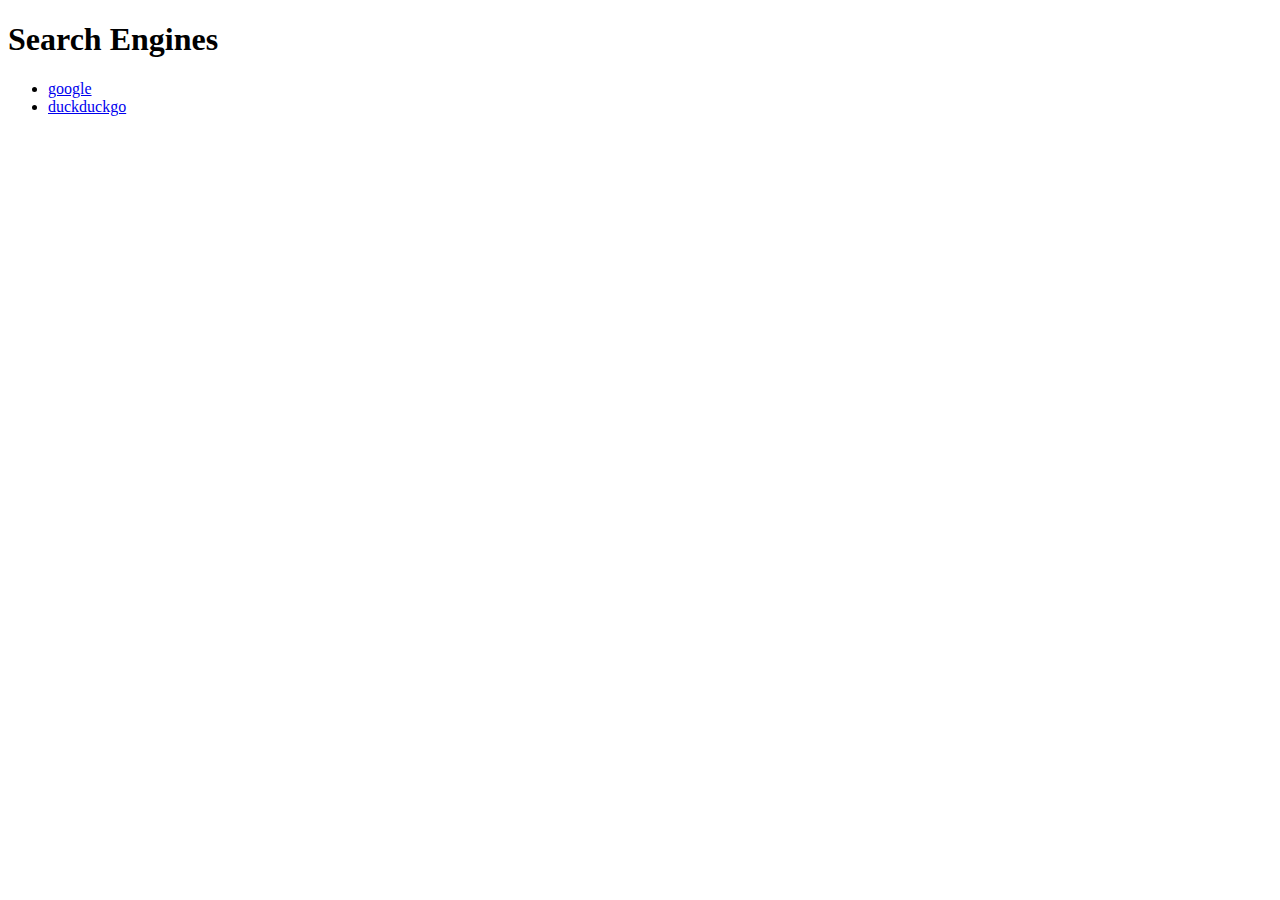
==== index.html @ d7747937 "commit master" ====
<!DOCTYPE html>
<html lang="en">
<head>
    <meta charset="UTF-8">
    <meta name="viewport" content="width=device-width, initial-scale=1.0">
    <title>Search Engines</title>
</head>
<body>
    <h1>Search Engines</h1>
    <ul>
        <li><a href="https://www.google.com">google</a></li>
        <li><a href="https://duckduckgo.com">duckduckgo</a></li>
    </ul>
</body>
</html>
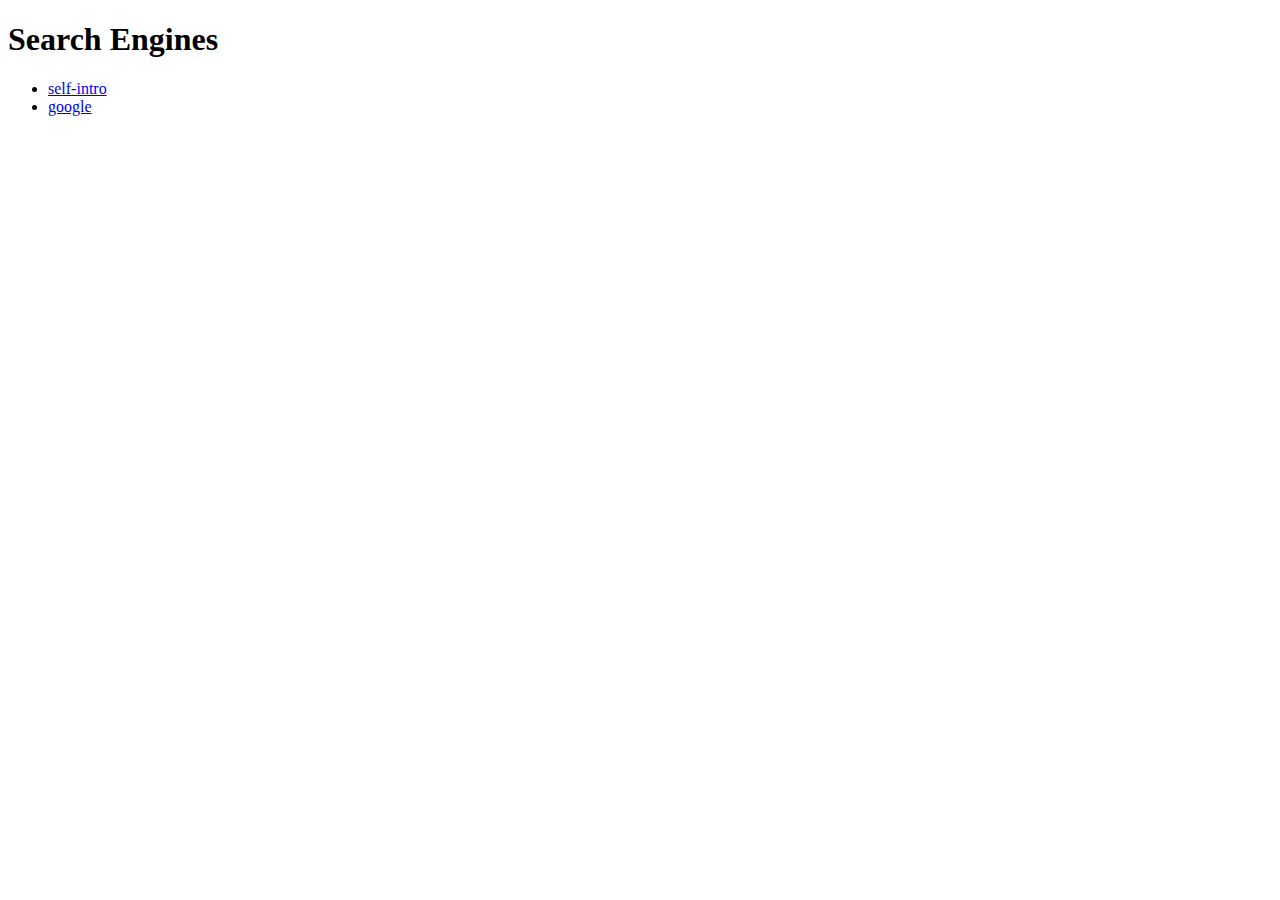
==== commit 9fd24697: "git commit -a" ====
--- a/index.html
+++ b/index.html
@@ -8,8 +8,8 @@
 <body>
     <h1>Search Engines</h1>
     <ul>
-        <li><a href="https://www.google.com">google</a></li>
-        <li><a href="https://duckduckgo.com">duckduckgo</a></li>
+        <li><a href="about.html">self-intro</a></li>
+        <li><a href="https://google.com">google</a></li>
     </ul>
 </body>
 </html>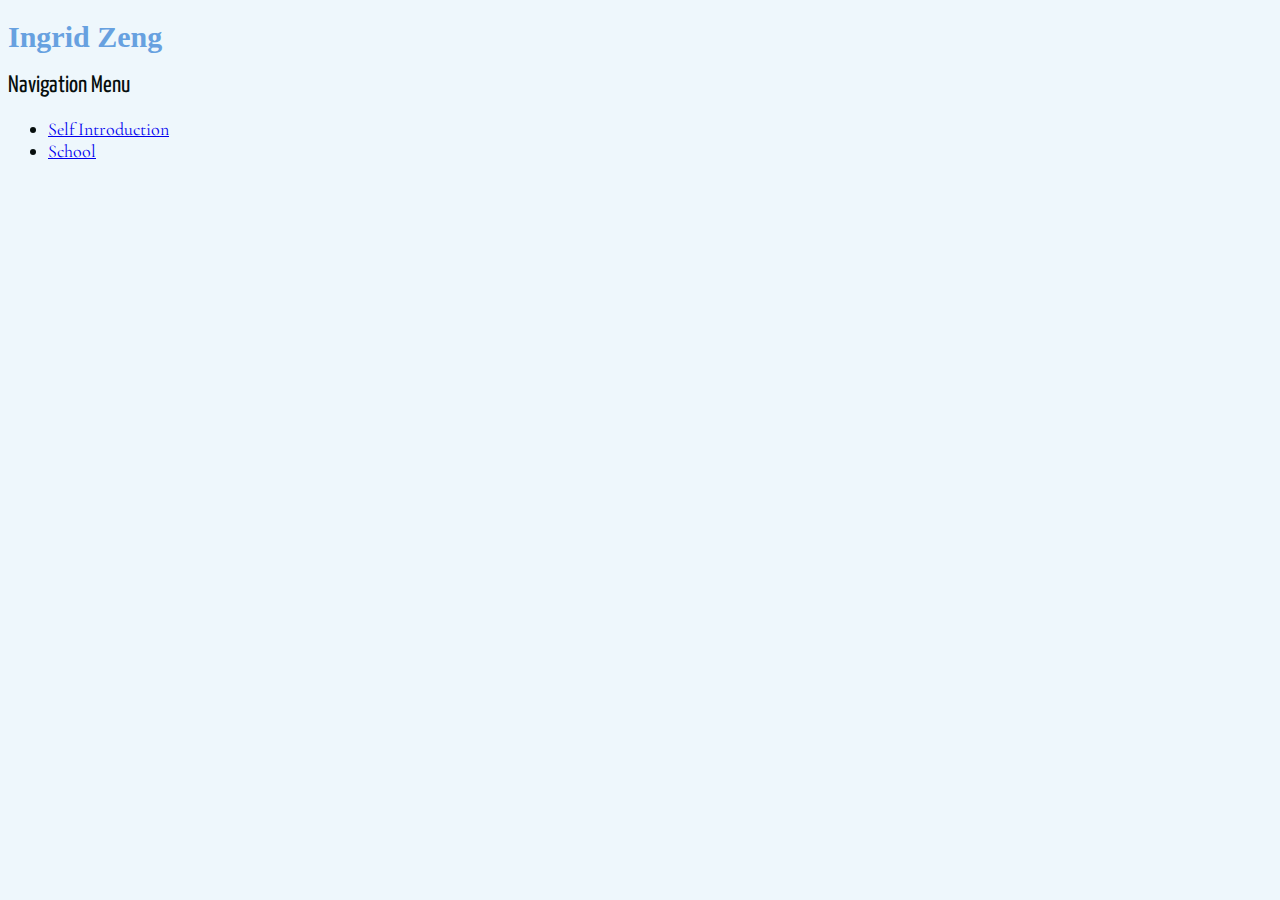
==== commit 2d4df345: "about.html" ====
--- a/index.html
+++ b/index.html
@@ -3,13 +3,16 @@
 <head>
     <meta charset="UTF-8">
     <meta name="viewport" content="width=device-width, initial-scale=1.0">
-    <title>Search Engines</title>
+    <link href="https://fonts.googleapis.com/css2?family=Cormorant+Garamond:ital,wght@0,400;1,700&family=Yanone+Kaffeesatz&display=swap" rel="stylesheet">
+    <link rel = "stylesheet" href = "styles.css">
+    <title>Navigation Menu</title>
 </head>
 <body>
-    <h1>Search Engines</h1>
+    <h1>Ingrid Zeng</h1>
+    <h2>Navigation Menu</h2>
     <ul>
-        <li><a href="about.html">self-intro</a></li>
-        <li><a href="https://google.com">google</a></li>
+        <li><a href="about.html">Self Introduction</a></li>
+        <li><a href="school.html">School</a></li>
     </ul>
 </body>
 </html>--- a/styles.css
+++ b/styles.css
@@ -0,0 +1,16 @@
+h1 {
+    background-color: #eef7fc;
+    color: #67a1e0; 
+    font: 30px bold Cormorant Garamond, serif;
+    font-weight: 700;
+}
+h2{
+    background-color: #eef7fc;
+    font: 24px Yanone Kaffeesatz, sans-serif;
+}
+body{
+    background-color: #eef7fc;
+    font: 18px Cormorant Garamond, serif;
+    color: #060E0D;
+    font-weight: 400;
+}
